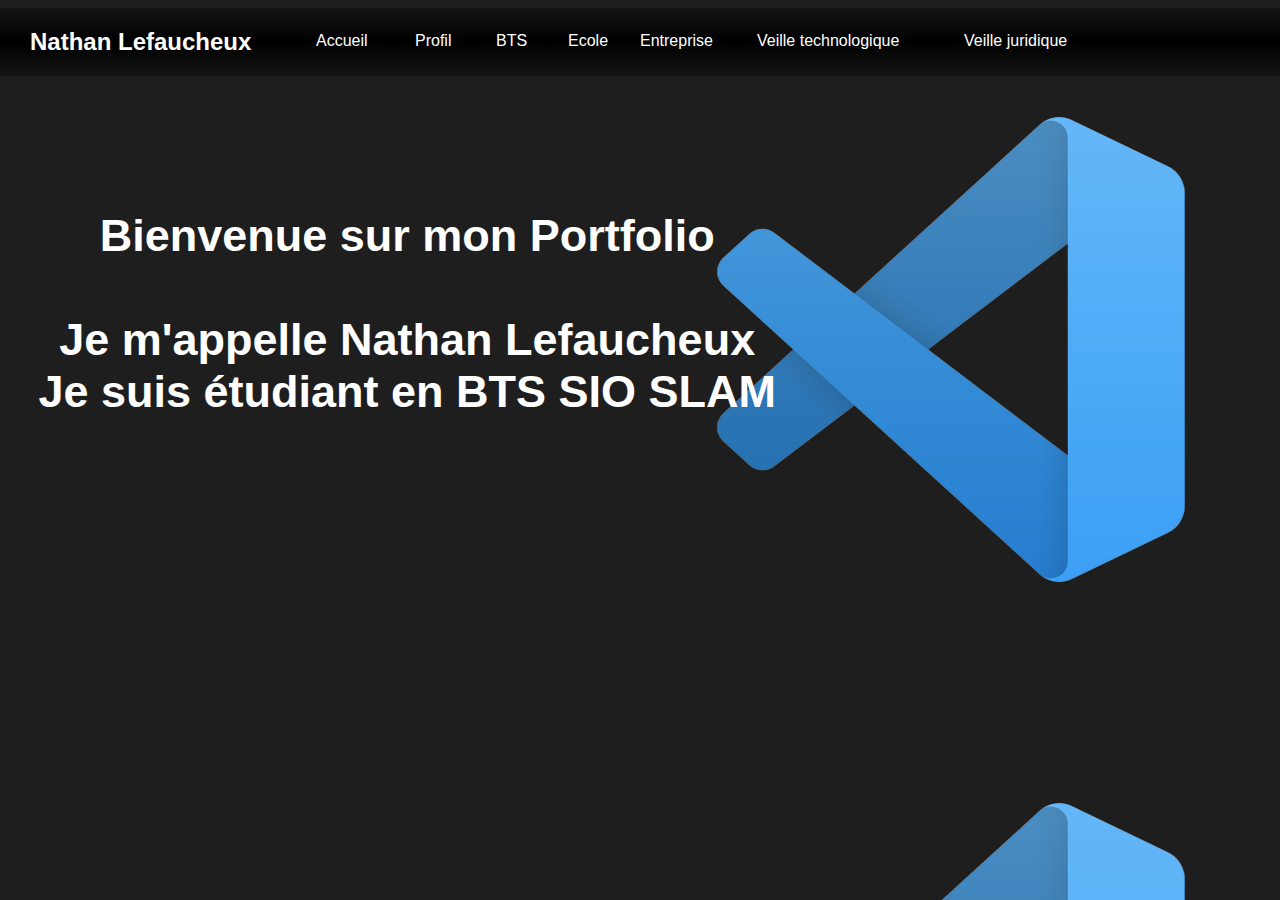
==== index.html @ 1524e4d0 "Rename README.md to index.html" ====
<!DOCTYPE html>
<html lang="en">
<head>
    <meta charset="UTF-8">
    <meta http-equiv="X-UA-Compatible" content="IE=edge">
    <meta name="viewport" content="width=device-width, initial-scale=1.0">
    <title>Accueil</title>
    <link rel="stylesheet" href="Accueil.css">
</head>
<header>
    <h2>Nathan Lefaucheux</h2>
    <div class="Liens">
    <a class="lien0" href="Accueil.html">Accueil</a>
    <a class="lien1" href="Profil.html">Profil</a>
    <a class="lien2" href="BTS.html">BTS</a>
    <a class="lien3" href="Ecole.html">Ecole</a>
    <a class="lien4" href="Entreprise.html">Entreprise</a>
    <a class="lien5" href="Veille tech.html">Veille technologique</a>
    <a class="lien6" href="Veille jur.html">Veille juridique</a>
    </div>
</header>
<body>
    <h1>
        Bienvenue sur mon Portfolio 
        <br>
        <br>
        Je m'appelle Nathan Lefaucheux
        <br>
        Je suis étudiant en BTS SIO SLAM
    </h1>
</body>


</html>
---- Accueil.css ----
body{
    height: 100%;
    width: 100%;
    background-image: url(vs-code-logo.png);
    font-family: 'Trebuchet MS', 'Lucida Sans Unicode', 'Lucida Grande', 'Lucida Sans', Arial, sans-serif;
}
header{
    display: flex;
    align-items: center;
    color: white;
    background: linear-gradient(rgb(20, 20, 20), rgb(0, 0, 0), rgb(20, 20, 20));
    position: absolute;
    left: 0px;
    width: 198vh;
    padding-left: 30px;
}
h1{
    text-align: center;
    position: absolute;
    top: 20%;
    left: 3%;
    color: white;
    font-size: 45px;
}
.lien0{
    position: absolute;
    left: 34vh;
    top: 0px;
    text-decoration: none;
    display: flex;
    color: white;
    background: linear-gradient(rgb(20, 20, 20), rgb(0, 0, 0), rgb(20, 20, 20));
    padding-left: 10px;
    padding-right: 10px;
    padding-top: 24px;
    padding-bottom: 25px;
}
:hover.lien0{
    background: linear-gradient(rgb(0, 0, 0), rgb(20, 20, 20), rgb(0, 0, 0));
}
.lien1{
    position: absolute;
    left: 45vh;
    top: 0px;
    text-decoration: none;
    display: flex;
    color: white;
    background: linear-gradient(rgb(20, 20, 20), rgb(0, 0, 0), rgb(20, 20, 20));
    padding-left: 10px;
    padding-right: 10px;
    padding-top: 24px;
    padding-bottom: 25px;
}
:hover.lien1{
    background: linear-gradient(rgb(0, 0, 0), rgb(20, 20, 20), rgb(0, 0, 0));
}
.lien2{
    position: absolute;
    left: 54vh;
    top: 0px;
    text-decoration: none;
    color: white;
    background: linear-gradient(rgb(20, 20, 20), rgb(0, 0, 0), rgb(20, 20, 20));
    padding-left: 10px;
    padding-right: 10px;
    padding-top: 24px;
    padding-bottom: 25px;
}
:hover.lien2{
    background: linear-gradient(rgb(0, 0, 0), rgb(20, 20, 20), rgb(0, 0, 0));
}
.lien3{
    position: absolute;
    top: 0px;
    left: 62vh;
    text-decoration: none;
    color: white;
    background: linear-gradient(rgb(20, 20, 20), rgb(0, 0, 0), rgb(20, 20, 20));
    padding-left: 10px;
    padding-right: 10px;
    padding-top: 24px;
    padding-bottom: 25px;
}
:hover.lien3{
    background: linear-gradient(rgb(0, 0, 0), rgb(20, 20, 20), rgb(0, 0, 0));
}
.lien4{
    position: absolute;
    left: 70vh;
    top: 0px;
    text-decoration: none;
    display: flex;
    color: white;
    background: linear-gradient(rgb(20, 20, 20), rgb(0, 0, 0), rgb(20, 20, 20));
    padding-left: 10px;
    padding-right: 10px;
    padding-top: 24px;
    padding-bottom: 25px;
  }
  :hover.lien4{
    background: linear-gradient(rgb(0, 0, 0), rgb(20, 20, 20), rgb(0, 0, 0));
  }
  .lien5{
    position: absolute;
    left: 83vh;
    top: 0px;
    text-decoration: none;
    display: flex;
    color: white;
    background: linear-gradient(rgb(20, 20, 20), rgb(0, 0, 0), rgb(20, 20, 20));
    padding-left: 10px;
    padding-right: 10px;
    padding-top: 24px;
    padding-bottom: 25px;
  }
  :hover.lien5{
    background: linear-gradient(rgb(0, 0, 0), rgb(20, 20, 20), rgb(0, 0, 0));
  }
  .lien6{
    position: absolute;
    left: 106vh;
    top: 0px;
    text-decoration: none;
    display: flex;
    color: white;
    background: linear-gradient(rgb(20, 20, 20), rgb(0, 0, 0), rgb(20, 20, 20));
    padding-left: 10px;
    padding-right: 10px;
    padding-top: 24px;
    padding-bottom: 25px;
  }
  :hover.lien6{
    background: linear-gradient(rgb(0, 0, 0), rgb(20, 20, 20), rgb(0, 0, 0));
  }
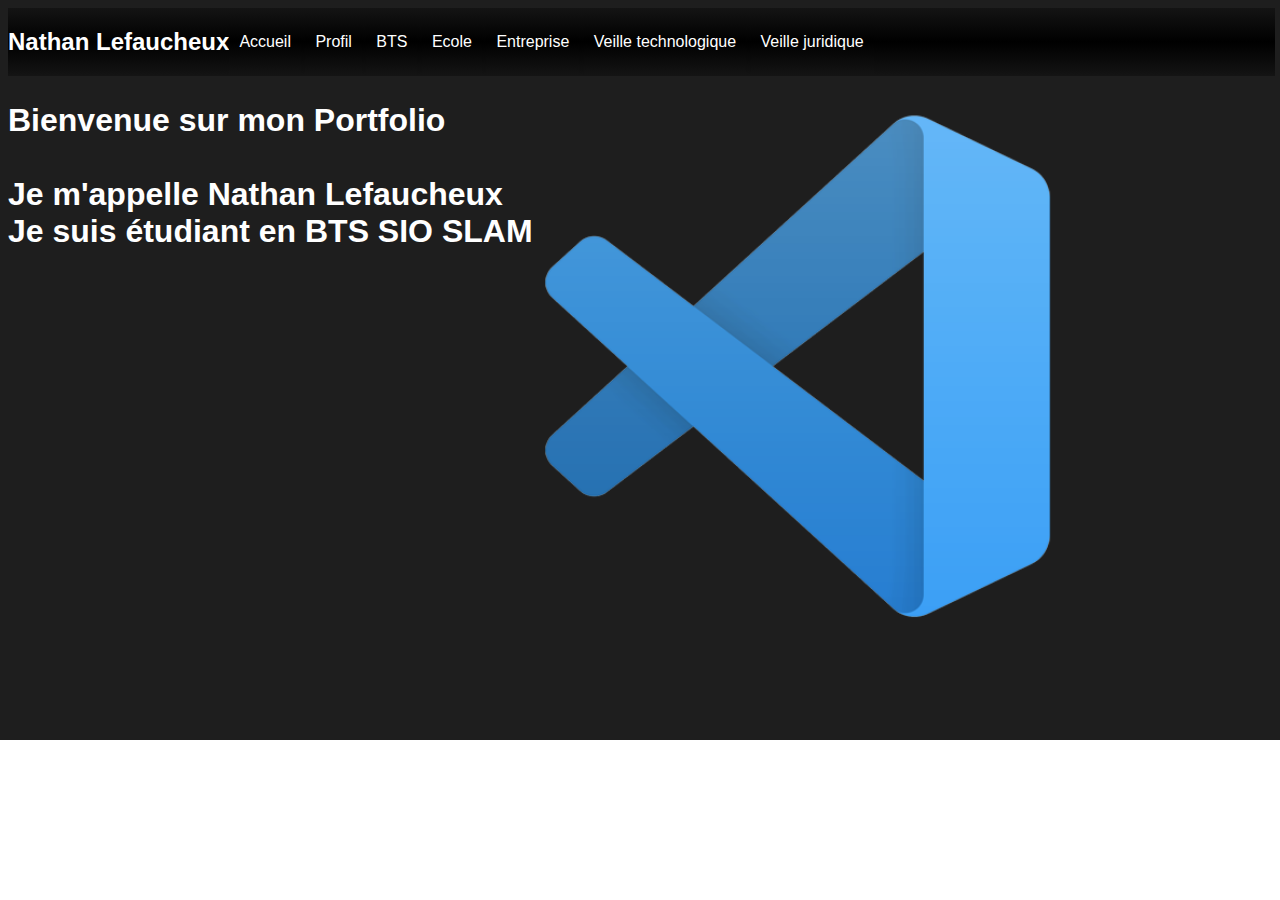
==== commit 7c3297e0: "Update and rename Index.html to index.html" ====
--- a/index.html
+++ b/index.html
@@ -1,5 +1,5 @@
 <!DOCTYPE html>
-<html lang="en">
+<html lang="fr">
 <head>
     <meta charset="UTF-8">
     <meta http-equiv="X-UA-Compatible" content="IE=edge">
@@ -8,26 +8,30 @@
     <link rel="stylesheet" href="Accueil.css">
 </head>
 <header>
-    <h2>Nathan Lefaucheux</h2>
-    <div class="Liens">
-    <a class="lien0" href="Accueil.html">Accueil</a>
-    <a class="lien1" href="Profil.html">Profil</a>
-    <a class="lien2" href="BTS.html">BTS</a>
-    <a class="lien3" href="Ecole.html">Ecole</a>
-    <a class="lien4" href="Entreprise.html">Entreprise</a>
-    <a class="lien5" href="Veille tech.html">Veille technologique</a>
-    <a class="lien6" href="Veille jur.html">Veille juridique</a>
+    <div class="totu">
+        <h2>Nathan Lefaucheux</h2>
+            <div class="Liens">
+            <a class="lien0" href="Accueil.html">Accueil</a>
+            <a class="lien1" href="Profil.html">Profil</a>
+            <a class="lien2" href="BTS.html">BTS</a>
+            <a class="lien3" href="Ecole.html">Ecole</a>
+            <a class="lien4" href="Entreprise.html">Entreprise</a>
+            <a class="lien5" href="Veille tech.html">Veille technologique</a>
+            <a class="lien6" href="Veille jur.html">Veille juridique</a>
+        </div>
     </div>
 </header>
 <body>
-    <h1>
+    <div class="chepa">
+        <h1>
         Bienvenue sur mon Portfolio 
         <br>
         <br>
         Je m'appelle Nathan Lefaucheux
         <br>
         Je suis étudiant en BTS SIO SLAM
-    </h1>
+        </h1>
+    </div>
 </body>
 
 
--- a/Accueil.css
+++ b/Accueil.css
@@ -1,134 +1,126 @@
 body{
     height: 100%;
-    width: 100%;
+    width: 99%;
     background-image: url(vs-code-logo.png);
+    background-size: 100%;
+    background-repeat: no-repeat;
     font-family: 'Trebuchet MS', 'Lucida Sans Unicode', 'Lucida Grande', 'Lucida Sans', Arial, sans-serif;
+    color: white;
+}
+.totu{
+    background: linear-gradient(rgb(20, 20, 20), rgb(0, 0, 0), rgb(20, 20, 20));
+    display: flex;
+    align-items: center;
+    justify-content: left;
 }
 header{
+    background: linear-gradient(rgb(20, 20, 20), rgb(0, 0, 0), rgb(20, 20, 20));
     display: flex;
     align-items: center;
+    justify-content: left;
+  }
+  a{
+    text-decoration: none;
     color: white;
-    background: linear-gradient(rgb(20, 20, 20), rgb(0, 0, 0), rgb(20, 20, 20));
-    position: absolute;
-    left: 0px;
-    width: 198vh;
-    padding-left: 30px;
-}
-h1{
-    text-align: center;
-    position: absolute;
-    top: 20%;
-    left: 3%;
+  }
+  :hover.liens{
+    text-decoration: underline;
     color: white;
-    font-size: 45px;
-}
-.lien0{
-    position: absolute;
-    left: 34vh;
-    top: 0px;
-    text-decoration: none;
-    display: flex;
+  }
+  .lien0{
     color: white;
     background: linear-gradient(rgb(20, 20, 20), rgb(0, 0, 0), rgb(20, 20, 20));
     padding-left: 10px;
     padding-right: 10px;
-    padding-top: 24px;
+    padding-top: 25px;
     padding-bottom: 25px;
-}
-:hover.lien0{
+  }
+  :hover.lien0{
+    text-decoration: underline;
+    color: white;
     background: linear-gradient(rgb(0, 0, 0), rgb(20, 20, 20), rgb(0, 0, 0));
-}
-.lien1{
-    position: absolute;
-    left: 45vh;
-    top: 0px;
-    text-decoration: none;
-    display: flex;
+  }
+  .lien1{
     color: white;
     background: linear-gradient(rgb(20, 20, 20), rgb(0, 0, 0), rgb(20, 20, 20));
     padding-left: 10px;
     padding-right: 10px;
-    padding-top: 24px;
+    padding-top: 25px;
     padding-bottom: 25px;
-}
-:hover.lien1{
+  }
+  :hover.lien1{
+    text-decoration: underline;
+    color: white;
     background: linear-gradient(rgb(0, 0, 0), rgb(20, 20, 20), rgb(0, 0, 0));
-}
-.lien2{
-    position: absolute;
-    left: 54vh;
-    top: 0px;
-    text-decoration: none;
+  }
+  .lien2{
     color: white;
     background: linear-gradient(rgb(20, 20, 20), rgb(0, 0, 0), rgb(20, 20, 20));
     padding-left: 10px;
     padding-right: 10px;
-    padding-top: 24px;
+    padding-top: 25px;
     padding-bottom: 25px;
-}
-:hover.lien2{
+  }
+  :hover.lien2{
+    text-decoration: underline;
+    color: white;
     background: linear-gradient(rgb(0, 0, 0), rgb(20, 20, 20), rgb(0, 0, 0));
-}
-.lien3{
-    position: absolute;
-    top: 0px;
-    left: 62vh;
-    text-decoration: none;
+  }
+  .lien3{
     color: white;
     background: linear-gradient(rgb(20, 20, 20), rgb(0, 0, 0), rgb(20, 20, 20));
     padding-left: 10px;
     padding-right: 10px;
-    padding-top: 24px;
+    padding-top: 25px;
     padding-bottom: 25px;
-}
-:hover.lien3{
+  }
+  :hover.lien3{
+    text-decoration: underline;
+    color: white;
     background: linear-gradient(rgb(0, 0, 0), rgb(20, 20, 20), rgb(0, 0, 0));
-}
-.lien4{
-    position: absolute;
-    left: 70vh;
-    top: 0px;
-    text-decoration: none;
-    display: flex;
+  }
+  .lien4{
     color: white;
     background: linear-gradient(rgb(20, 20, 20), rgb(0, 0, 0), rgb(20, 20, 20));
     padding-left: 10px;
     padding-right: 10px;
-    padding-top: 24px;
+    padding-top: 25px;
     padding-bottom: 25px;
   }
   :hover.lien4{
+    text-decoration: underline;
+    color: white;
     background: linear-gradient(rgb(0, 0, 0), rgb(20, 20, 20), rgb(0, 0, 0));
   }
   .lien5{
-    position: absolute;
-    left: 83vh;
-    top: 0px;
-    text-decoration: none;
-    display: flex;
     color: white;
     background: linear-gradient(rgb(20, 20, 20), rgb(0, 0, 0), rgb(20, 20, 20));
     padding-left: 10px;
     padding-right: 10px;
-    padding-top: 24px;
+    padding-top: 25px;
     padding-bottom: 25px;
   }
   :hover.lien5{
+    text-decoration: underline;
+    color: white;
     background: linear-gradient(rgb(0, 0, 0), rgb(20, 20, 20), rgb(0, 0, 0));
   }
   .lien6{
-    position: absolute;
-    left: 106vh;
-    top: 0px;
-    text-decoration: none;
-    display: flex;
     color: white;
     background: linear-gradient(rgb(20, 20, 20), rgb(0, 0, 0), rgb(20, 20, 20));
     padding-left: 10px;
     padding-right: 10px;
-    padding-top: 24px;
+    padding-top: 25px;
     padding-bottom: 25px;
   }
   :hover.lien6{
+    text-decoration: underline;
+    color: white;
     background: linear-gradient(rgb(0, 0, 0), rgb(20, 20, 20), rgb(0, 0, 0));
-  }+  }
+.chepa{
+  width: 1000px;
+  height: 200px;
+  display: flex;
+  align-items: center;
+}
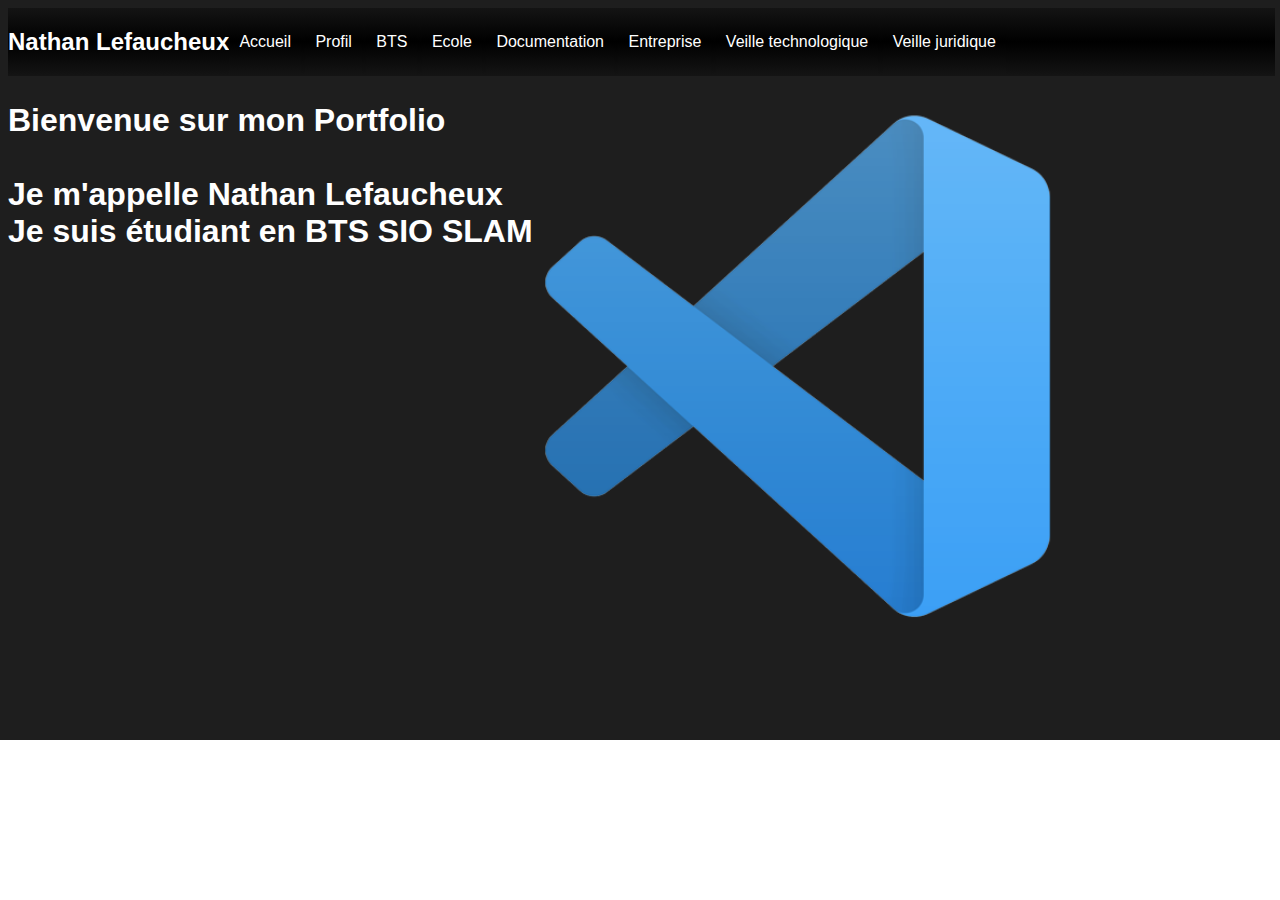
==== commit 30225986: "Update index.html" ====
--- a/index.html
+++ b/index.html
@@ -15,6 +15,7 @@
             <a class="lien1" href="Profil.html">Profil</a>
             <a class="lien2" href="BTS.html">BTS</a>
             <a class="lien3" href="Ecole.html">Ecole</a>
+            <a class="lien7" href="Documentation.html">Documentation</a>
             <a class="lien4" href="Entreprise.html">Entreprise</a>
             <a class="lien5" href="Veille tech.html">Veille technologique</a>
             <a class="lien6" href="Veille jur.html">Veille juridique</a>
--- a/Accueil.css
+++ b/Accueil.css
@@ -118,6 +118,19 @@
     color: white;
     background: linear-gradient(rgb(0, 0, 0), rgb(20, 20, 20), rgb(0, 0, 0));
   }
+  .lien7{
+    color: white;
+    background: linear-gradient(rgb(20, 20, 20), rgb(0, 0, 0), rgb(20, 20, 20));
+    padding-left: 10px;
+    padding-right: 10px;
+    padding-top: 25px;
+    padding-bottom: 25px;
+  }
+  :hover.lien7{
+    text-decoration: underline;
+    color: white;
+    background: linear-gradient(rgb(0, 0, 0), rgb(20, 20, 20), rgb(0, 0, 0));
+  }
 .chepa{
   width: 1000px;
   height: 200px;
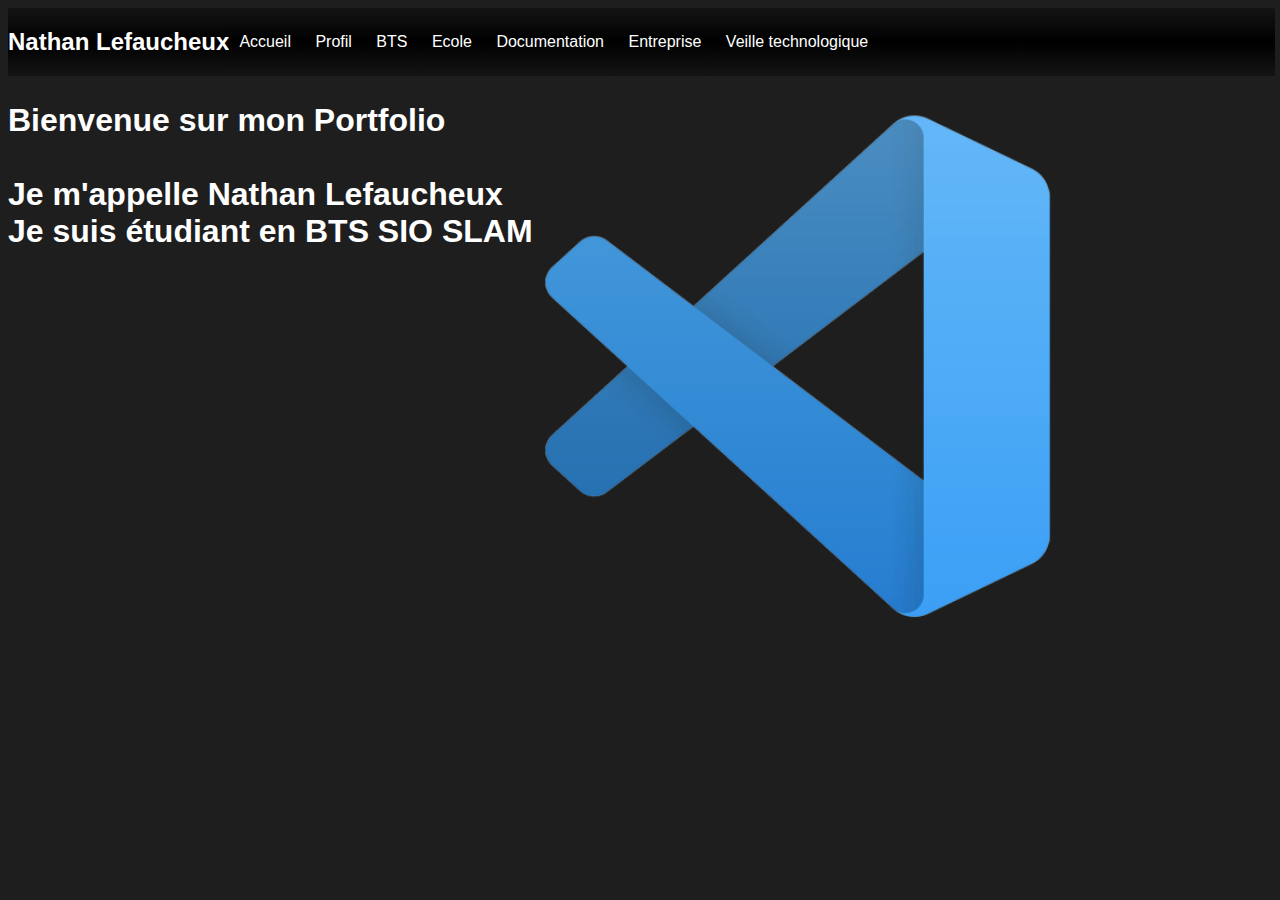
==== commit 40b5e8b3: "Create index.html" ====
--- a/index.html
+++ b/index.html
@@ -1,5 +1,6 @@
 <!DOCTYPE html>
-<html lang="fr">
+<html lang="en">
+
 <head>
     <meta charset="UTF-8">
     <meta http-equiv="X-UA-Compatible" content="IE=edge">
@@ -10,7 +11,7 @@
 <header>
     <div class="totu">
         <h2>Nathan Lefaucheux</h2>
-            <div class="Liens">
+        <div class="liens">
             <a class="lien0" href="Accueil.html">Accueil</a>
             <a class="lien1" href="Profil.html">Profil</a>
             <a class="lien2" href="BTS.html">BTS</a>
@@ -18,22 +19,20 @@
             <a class="lien7" href="Documentation.html">Documentation</a>
             <a class="lien4" href="Entreprise.html">Entreprise</a>
             <a class="lien5" href="Veille tech.html">Veille technologique</a>
-            <a class="lien6" href="Veille jur.html">Veille juridique</a>
         </div>
     </div>
 </header>
+
 <body>
     <div class="chepa">
         <h1>
-        Bienvenue sur mon Portfolio 
-        <br>
-        <br>
-        Je m'appelle Nathan Lefaucheux
-        <br>
-        Je suis étudiant en BTS SIO SLAM
+            Bienvenue sur mon Portfolio
+            <br>
+            <br>
+            Je m'appelle Nathan Lefaucheux
+            <br>
+            Je suis étudiant en BTS SIO SLAM
         </h1>
     </div>
 </body>
-
-
 </html>
--- a/Accueil.css
+++ b/Accueil.css
@@ -1,139 +1,61 @@
-body{
-    height: 100%;
-    width: 99%;
-    background-image: url(vs-code-logo.png);
-    background-size: 100%;
-    background-repeat: no-repeat;
-    font-family: 'Trebuchet MS', 'Lucida Sans Unicode', 'Lucida Grande', 'Lucida Sans', Arial, sans-serif;
-    color: white;
+body {
+  height: 100%;
+  width: 99%;
+  background-image: url(vs-code-logo.png);
+  background-size: 100%;
+  background-repeat: no-repeat;
+  font-family: 'Trebuchet MS', 'Lucida Sans Unicode', 'Lucida Grande', 'Lucida Sans', Arial, sans-serif;
+  color: white;
+  background-color: rgb(30, 30, 30);
 }
-.totu{
-    background: linear-gradient(rgb(20, 20, 20), rgb(0, 0, 0), rgb(20, 20, 20));
-    display: flex;
-    align-items: center;
-    justify-content: left;
+
+.totu {
+  background: linear-gradient(rgb(20, 20, 20), rgb(0, 0, 0), rgb(20, 20, 20));
+  display: flex;
+  align-items: center;
+  justify-content: left;
 }
-header{
-    background: linear-gradient(rgb(20, 20, 20), rgb(0, 0, 0), rgb(20, 20, 20));
-    display: flex;
-    align-items: center;
-    justify-content: left;
-  }
-  a{
-    text-decoration: none;
-    color: white;
-  }
-  :hover.liens{
-    text-decoration: underline;
-    color: white;
-  }
-  .lien0{
-    color: white;
-    background: linear-gradient(rgb(20, 20, 20), rgb(0, 0, 0), rgb(20, 20, 20));
-    padding-left: 10px;
-    padding-right: 10px;
-    padding-top: 25px;
-    padding-bottom: 25px;
-  }
-  :hover.lien0{
-    text-decoration: underline;
-    color: white;
-    background: linear-gradient(rgb(0, 0, 0), rgb(20, 20, 20), rgb(0, 0, 0));
-  }
-  .lien1{
-    color: white;
-    background: linear-gradient(rgb(20, 20, 20), rgb(0, 0, 0), rgb(20, 20, 20));
-    padding-left: 10px;
-    padding-right: 10px;
-    padding-top: 25px;
-    padding-bottom: 25px;
-  }
-  :hover.lien1{
-    text-decoration: underline;
-    color: white;
-    background: linear-gradient(rgb(0, 0, 0), rgb(20, 20, 20), rgb(0, 0, 0));
-  }
-  .lien2{
-    color: white;
-    background: linear-gradient(rgb(20, 20, 20), rgb(0, 0, 0), rgb(20, 20, 20));
-    padding-left: 10px;
-    padding-right: 10px;
-    padding-top: 25px;
-    padding-bottom: 25px;
-  }
-  :hover.lien2{
-    text-decoration: underline;
-    color: white;
-    background: linear-gradient(rgb(0, 0, 0), rgb(20, 20, 20), rgb(0, 0, 0));
-  }
-  .lien3{
-    color: white;
-    background: linear-gradient(rgb(20, 20, 20), rgb(0, 0, 0), rgb(20, 20, 20));
-    padding-left: 10px;
-    padding-right: 10px;
-    padding-top: 25px;
-    padding-bottom: 25px;
-  }
-  :hover.lien3{
-    text-decoration: underline;
-    color: white;
-    background: linear-gradient(rgb(0, 0, 0), rgb(20, 20, 20), rgb(0, 0, 0));
-  }
-  .lien4{
-    color: white;
-    background: linear-gradient(rgb(20, 20, 20), rgb(0, 0, 0), rgb(20, 20, 20));
-    padding-left: 10px;
-    padding-right: 10px;
-    padding-top: 25px;
-    padding-bottom: 25px;
-  }
-  :hover.lien4{
-    text-decoration: underline;
-    color: white;
-    background: linear-gradient(rgb(0, 0, 0), rgb(20, 20, 20), rgb(0, 0, 0));
-  }
-  .lien5{
-    color: white;
-    background: linear-gradient(rgb(20, 20, 20), rgb(0, 0, 0), rgb(20, 20, 20));
-    padding-left: 10px;
-    padding-right: 10px;
-    padding-top: 25px;
-    padding-bottom: 25px;
-  }
-  :hover.lien5{
-    text-decoration: underline;
-    color: white;
-    background: linear-gradient(rgb(0, 0, 0), rgb(20, 20, 20), rgb(0, 0, 0));
-  }
-  .lien6{
-    color: white;
-    background: linear-gradient(rgb(20, 20, 20), rgb(0, 0, 0), rgb(20, 20, 20));
-    padding-left: 10px;
-    padding-right: 10px;
-    padding-top: 25px;
-    padding-bottom: 25px;
-  }
-  :hover.lien6{
-    text-decoration: underline;
-    color: white;
-    background: linear-gradient(rgb(0, 0, 0), rgb(20, 20, 20), rgb(0, 0, 0));
-  }
-  .lien7{
-    color: white;
-    background: linear-gradient(rgb(20, 20, 20), rgb(0, 0, 0), rgb(20, 20, 20));
-    padding-left: 10px;
-    padding-right: 10px;
-    padding-top: 25px;
-    padding-bottom: 25px;
-  }
-  :hover.lien7{
-    text-decoration: underline;
-    color: white;
-    background: linear-gradient(rgb(0, 0, 0), rgb(20, 20, 20), rgb(0, 0, 0));
-  }
-.chepa{
+
+header {
+  background: linear-gradient(rgb(20, 20, 20), rgb(0, 0, 0), rgb(20, 20, 20));
+  display: flex;
+  align-items: center;
+  justify-content: left;
+}
+
+a {
+  text-decoration: none;
+  color: white;
+}
+
+.liens a {
+  color: white;
+  background: linear-gradient(rgb(20, 20, 20), rgb(0, 0, 0), rgb(20, 20, 20));
+  padding-left: 10px;
+  padding-right: 10px;
+  padding-top: 25px;
+  padding-bottom: 25px;
+}
+
+.liens a:hover {
+  text-decoration: underline;
+  color: white;
+  background: linear-gradient(rgb(0, 0, 0), rgb(20, 20, 20), rgb(0, 0, 0));
+}
+
+.chepa {
   width: 1000px;
   height: 200px;
   display: flex;
   align-items: center;
 }
+
+@media (max-width: 1100px) {
+  .liens a {
+    background: transparent;
+  }
+
+  .liens a:hover {
+    background: transparent;
+  }
+}  